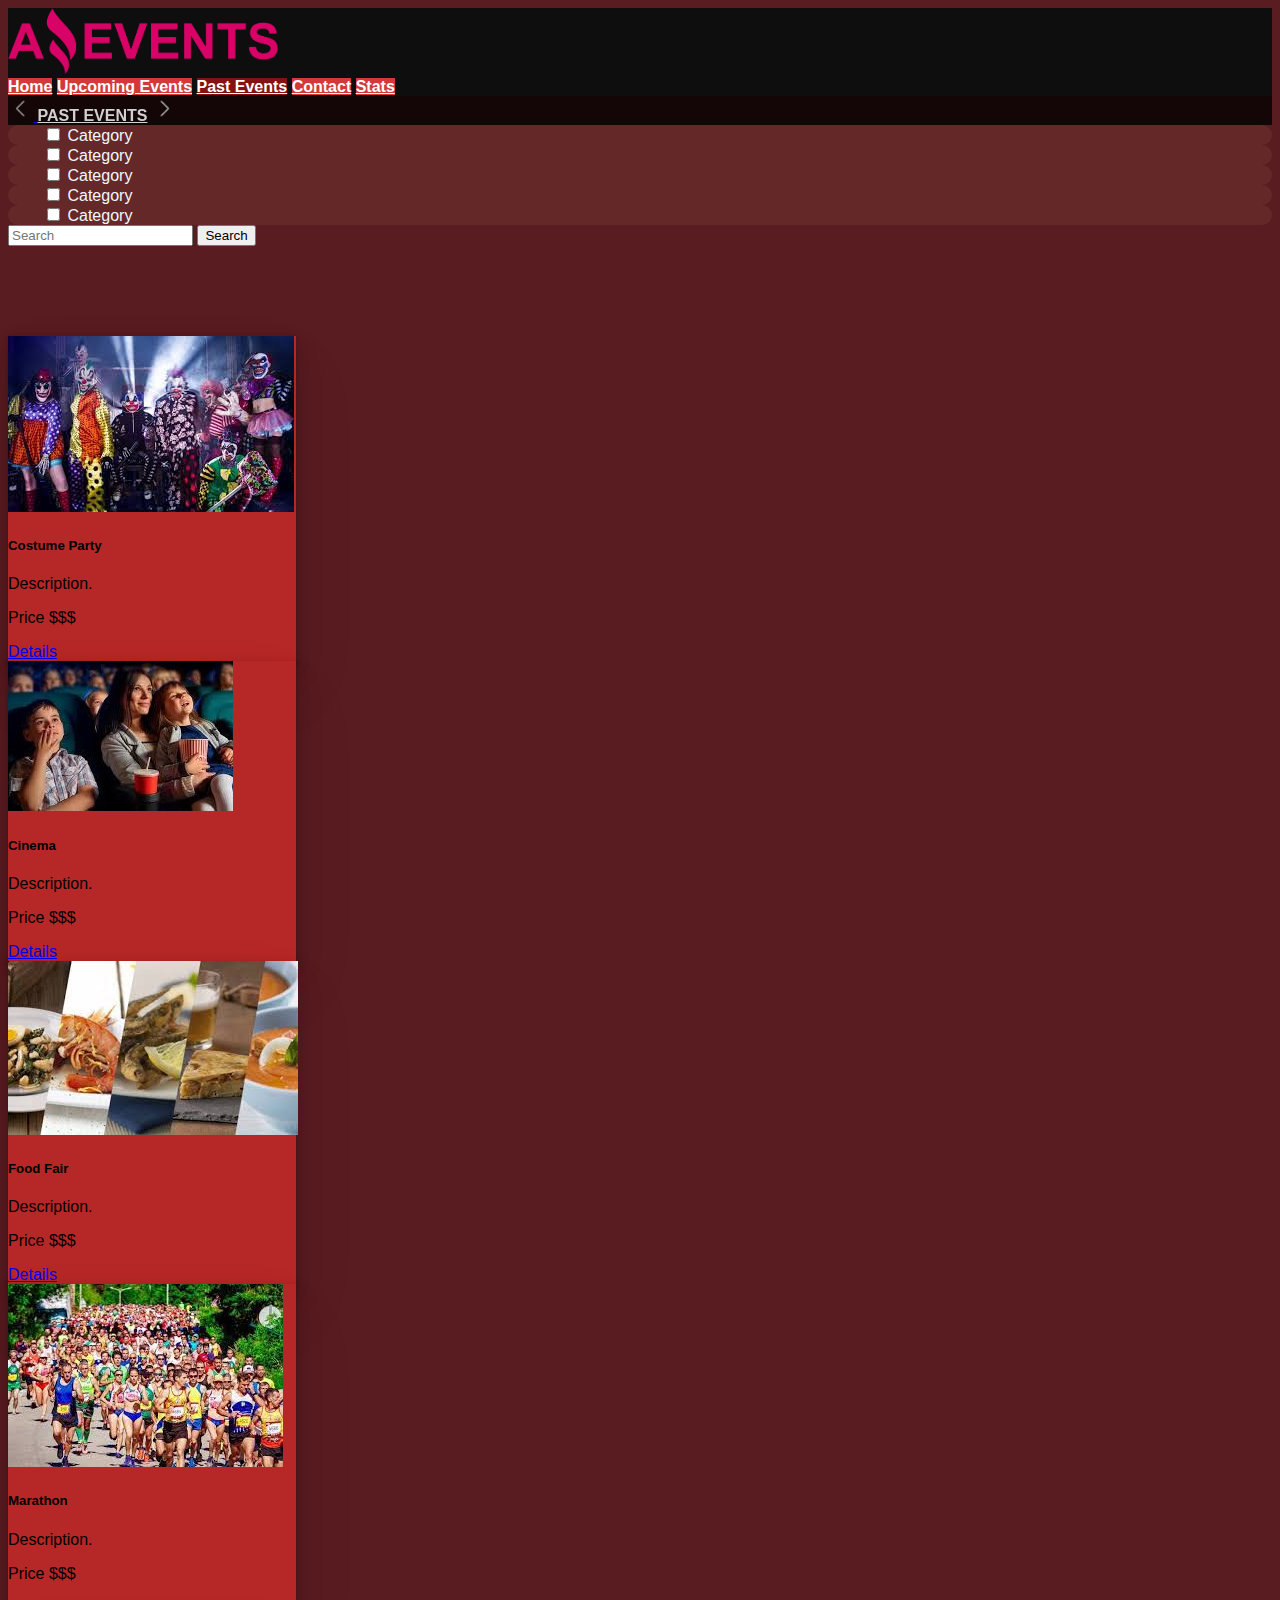
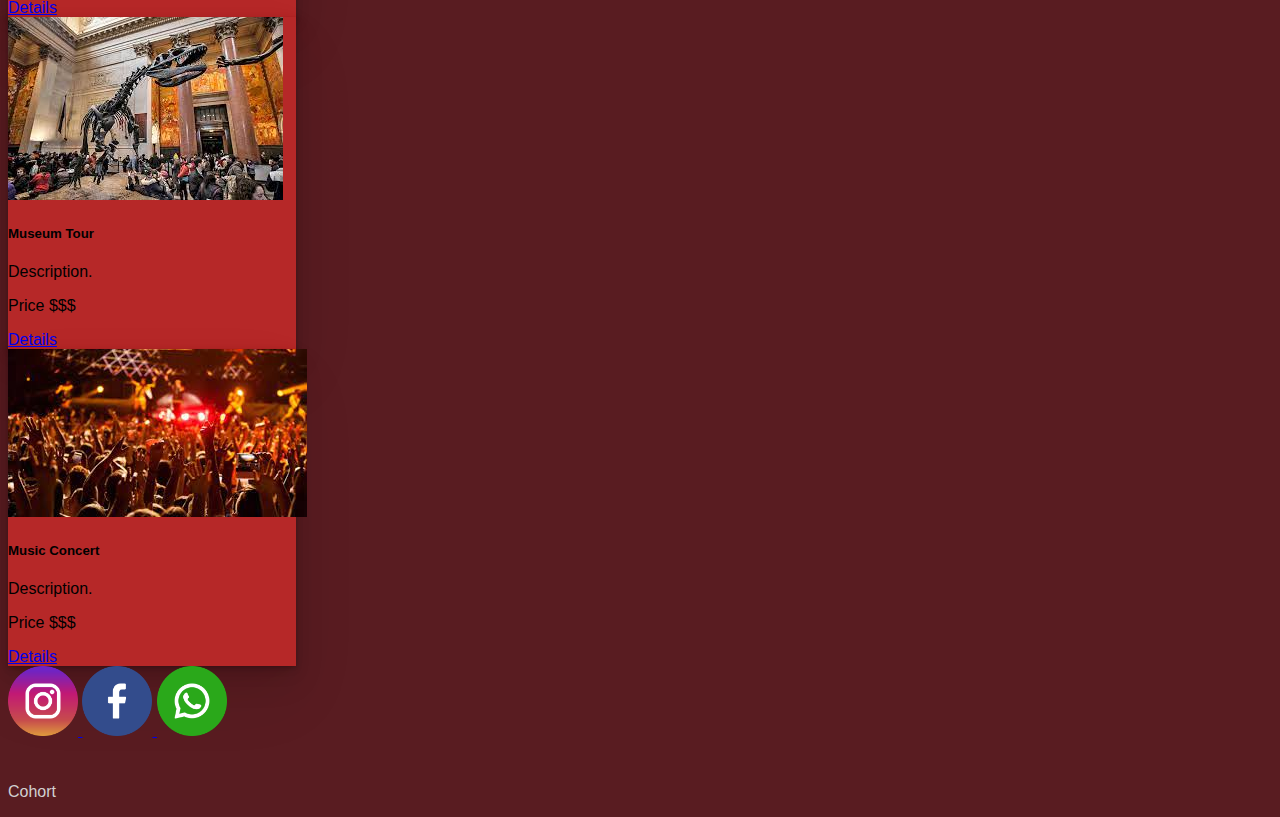
==== past.html @ cd7c4d8c "maquetacion de toda la pagina" ====
<!DOCTYPE html>
<html lang="en">

<head>
    <meta charset="UTF-8">
    <meta http-equiv="X-UA-Compatible" content="IE=edge">
    <meta name="viewport" content="width=device-width, initial-scale=1.0">
    <title>Past Events &bull; Amazing Events</title>
    <link rel="shortcut icon" href="./assets/img/icons/FaviconAmazingEvents.png" type="image/x-icon">
    <link href="https://cdn.jsdelivr.net/npm/bootstrap@5.3.0-alpha1/dist/css/bootstrap.min.css" rel="stylesheet"
        integrity="sha384-GLhlTQ8iRABdZLl6O3oVMWSktQOp6b7In1Zl3/Jr59b6EGGoI1aFkw7cmDA6j6gD" crossorigin="anonymous">
    <link rel="stylesheet" href="./assets/styles/main.css">
</head>

<body>
    <header class="w-100">
        <nav class="navbar p-2">
            <div class="d-inline">
                <a class="navbar-brand" href="./index.html">
                    <img id="home" class="logonavbar img-fluid" src="./assets/img/Logo_Amazing_Events.png" alt="Logo">
                </a>
            </div>
            <div class="d-grid gap-2 d-md-flex justify-content-md-end">
                <a href="./index.html" class="boton-navbar btn btn-primary">Home</a>
                <a href="./upcoming.html" class="boton-navbar btn btn-primary">Upcoming Events</a>
                <a href="#" class="boton-navbar btn btn-primary activado border-bottom">Past Events</a>
                <a href="./contact.html" class="boton-navbar btn btn-primary">Contact</a>
                <a href="./stats.html" class="boton-navbar btn btn-primary">Stats</a>
            </div>
        </nav>
    </header>

    <main>
        <div class="sticky-navbar">
            <nav class="secondary-navbar">
                <div class="container-fluid d-flex justify-content-around align-items-center">
                    <a href="./upcoming.html">
                        <img class="img-fluid" src="./assets/img/icons/arrow_left.png" alt="arrow left" width="25vh" height="auto">
                    </a>
                    <a href="#home" class="title-navbar navbar-brand m-3 h1">PAST EVENTS</a>
                    <a href="./contact.html">
                        <img class="img-fluid" src="./assets/img/icons/arrow_right.png" alt="arrow right" width="25vh" height="auto">
                    </a>
                </div>
            </nav>
        </div>
        <section class="m-3 d-flex justify-content-between">
            <div class="checkboxasd ms-5">
                <div class="category form-check form-check-inline">
                    <input class="form-check-input" type="checkbox" id="inlineCheckbox1" value="option1">
                    <label class="form-check-label" for="inlineCheckbox1">Category</label>
                </div>
                <div class="category form-check form-check-inline">
                    <input class="form-check-input" type="checkbox" id="inlineCheckbox2" value="option2">
                    <label class="form-check-label" for="inlineCheckbox2">Category</label>
                </div>
                <div class="category form-check form-check-inline">
                    <input class="form-check-input" type="checkbox" id="inlineCheckbox3" value="option3">
                    <label class="form-check-label" for="inlineCheckbox3">Category</label>
                </div>
                <div class="category form-check form-check-inline">
                    <input class="form-check-input" type="checkbox" id="inlineCheckbox4" value="option4">
                    <label class=" form-check-label" for="inlineCheckbox4">Category</label>
                </div>
                <div class="category form-check form-check-inline">
                    <input class="form-check-input" type="checkbox" id="inlineCheckbox5" value="option5">
                    <label class="form-check-label" for="inlineCheckbox5">Category</label>
                </div>
            </div>
            <div>
                <form class="d-flex" role="search">
                    <input class="form-control me-2" type="search" placeholder="Search" aria-label="Search">
                    <button class="btn btn-outline-success" type="submit">Search</button>
                </form>
            </div>
        </section>
        <section class="mb-4 cartas d-flex justify-content-evenly flex-wrap">
            <div class="card cartahover" style="width: 18rem;">
                <img src="./assets/img/Costume_Party.jpg" class="card-img-top" alt="Costume Party">
                <div class="card-body align-items-center">
                    <h5 class="card-title text-center">Costume Party</h5>
                    <p class="card-text text-center">Description.</p>
                    <div class="d-flex align-content-center gap-3">
                        <p>Price $$$</p>
                        <a href="./cinemadetail.html" class="flex-grow-1 btn btn-outline-light d-flex justify-content-center">Details</a>
                    </div>
                </div>
            </div>
            <div class="card cartahover" style="width: 18rem;">
                <img src="./assets/img/Cinema.jpg" class="card-img-top" alt="Cinema">
                <div class="card-body">
                    <h5 class="card-title text-center">Cinema</h5>
                    <p class="card-text text-center">Description.</p>
                    <div class="d-flex align-content-center gap-3">
                        <p>Price $$$</p>
                        <a href="./cinemadetail.html" class="flex-grow-1 btn btn-outline-light d-flex justify-content-center">Details</a>
                    </div>
                </div>
            </div>
            <div class="card cartahover" style="width: 18rem;">
                <img src="./assets/img/Food_Fair.jpg" class="card-img-top" alt="Food Fair">
                <div class="card-body">
                    <h5 class="card-title text-center">Food Fair</h5>
                    <p class="card-text text-center">Description.</p>
                    <div class="d-flex align-content-center gap-3">
                        <p>Price $$$</p>
                        <a href="./cinemadetail.html" class="flex-grow-1 btn btn-outline-light d-flex justify-content-center">Details</a>
                    </div>
                </div>
            </div>
            <div class="card cartahover" style="width: 18rem;">
                <img src="./assets/img/Marathon.jpg" class="card-img-top" alt="Marathon">
                <div class="card-body">
                    <h5 class="card-title text-center">Marathon</h5>
                    <p class="card-text text-center">Description.</p>
                    <div class="d-flex align-content-center gap-3">
                        <p>Price $$$</p>
                        <a href="./cinemadetail.html" class="flex-grow-1 btn btn-outline-light d-flex justify-content-center">Details</a>
                    </div>
                </div>
            </div>
            <div class="card cartahover" style="width: 18rem;">
                <img src="./assets/img/Museum_Tour.jpg" class="card-img-top" alt="Museom Tour">
                <div class="card-body">
                    <h5 class="card-title text-center">Museum Tour</h5>
                    <p class="card-text text-center">Description.</p>
                    <div class="d-flex align-content-center gap-3">
                        <p>Price $$$</p>
                        <a href="./cinemadetail.html" class="flex-grow-1 btn btn-outline-light d-flex justify-content-center">Details</a>
                    </div>
                </div>
            </div>
            <div class="card cartahover" style="width: 18rem;">
                <img src="./assets/img/Music_Concert.jpg" class="card-img-top" alt="Music Concert">
                <div class="card-body">
                    <h5 class="card-title text-center">Music Concert</h5>
                    <p class="card-text text-center">Description.</p>
                    <div class="d-flex align-content-center gap-3">
                        <p>Price $$$</p>
                        <a href="./cinemadetail.html" class="flex-grow-1 btn btn-outline-light d-flex justify-content-center">Details</a>
                    </div>
                </div>
            </div>
        </section>
    </main>
    <footer class="d-flex w-100 bg-dark p-3 align-items-center justify-content-between">
        <div class="d-flex justify-content-around w-25">
            <a href="https://www.instagram.com/">
                <img class="img-fluid" src="./assets/img/icons/ig_icon.png" alt="instagram" width="70vh" height="auto">
            </a>
            <a href="https://es-la.facebook.com/">
                <img class="img-fluid" src="./assets/img/icons/face_icon.png" alt="facebook" width="70vh" height="auto">
            </a>
            <a href="https://www.whatsapp.com/">
                <img class="img-fluid" src="./assets/img/icons/wsp_icon.png" alt="whatsapp" width="70vh" height="auto">
            </a>
        </div>
        <p class="cohort">Cohort</p>
    </footer>
    <script src="https://cdn.jsdelivr.net/npm/bootstrap@5.3.0-alpha1/dist/js/bootstrap.bundle.min.js"
        integrity="sha384-w76AqPfDkMBDXo30jS1Sgez6pr3x5MlQ1ZAGC+nuZB+EYdgRZgiwxhTBTkF7CXvN"
        crossorigin="anonymous"></script>
</body>

</html>
---- assets/styles/main.css ----
*{
    font-family: sans-serif;
}
body{
    background-color: #591C21;
}
.navbar{
    background-color: #0e0e0e;
}
.logonavbar{
    width: 30vh;
    height: auto;
    border: #3d0b0b;
}
.boton-navbar{
    color: #ffffff;
    font-weight: bold;
    background-color: #d33939;
    border-color: #d33939;
    transition: all 0.6s;
}
.boton-navbar:hover{
    background-color: #ff7272;
    border-color: #ff7272;
    transform: scale(105%);;
}
.secondary-navbar{
    background-color: #000000c5;
}
.title-navbar{
    font-weight: bold;
    color: #d1d1d1;
}
.activado{
    background-color: #851212;
    border-color: #851212;
    box-shadow: rgba(50, 50, 93, 0.25) 0px 30px 60px -12px, rgba(0, 0, 0, 0.3) 0px 18px 36px -18px;
}
.cartas{
    column-gap: 26vh;
    row-gap: 5vh;
    margin-top: 10vh;
}
.sticky-navbar{
    position: sticky;
    top: -1px;
    z-index: 50;
}
.category{
    background-color: rgb(100, 40, 40);
    border-radius: 10vh;
    padding-left: 35px;
    padding-right: 15px;
    color: aliceblue;
}
.cohort{
    color: #d1d1d1;
    padding-top: 3vh;
}
.card{
    background-color: #b62828;
    box-shadow: rgba(0, 0, 0, 0.07) 0px 1px 2px, rgba(0, 0, 0, 0.07) 0px 2px 4px, rgba(0, 0, 0, 0.07) 0px 4px 8px, rgba(0, 0, 0, 0.07) 0px 8px 16px, rgba(0, 0, 0, 0.07) 0px 16px 32px, rgba(0, 0, 0, 0.07) 0px 32px 64px;
}
.contact{
    background-color: #0e0e0e;
}
.cartahover{
    transition: all 0.2s;
}
.cartahover:hover{
    background-color: #d1d1d1;
    transform: scale(110%);
    color: red;
}
.btn-outline-light:hover{
    color: #0e0e0e;
    background-color: #b62828;
    border-color: #ff7272;
}
.details{
    /* padding-top: 10vh; */
    width: 50%;
    height: 50vh;
    background-color: rgb(27, 27, 27);
}
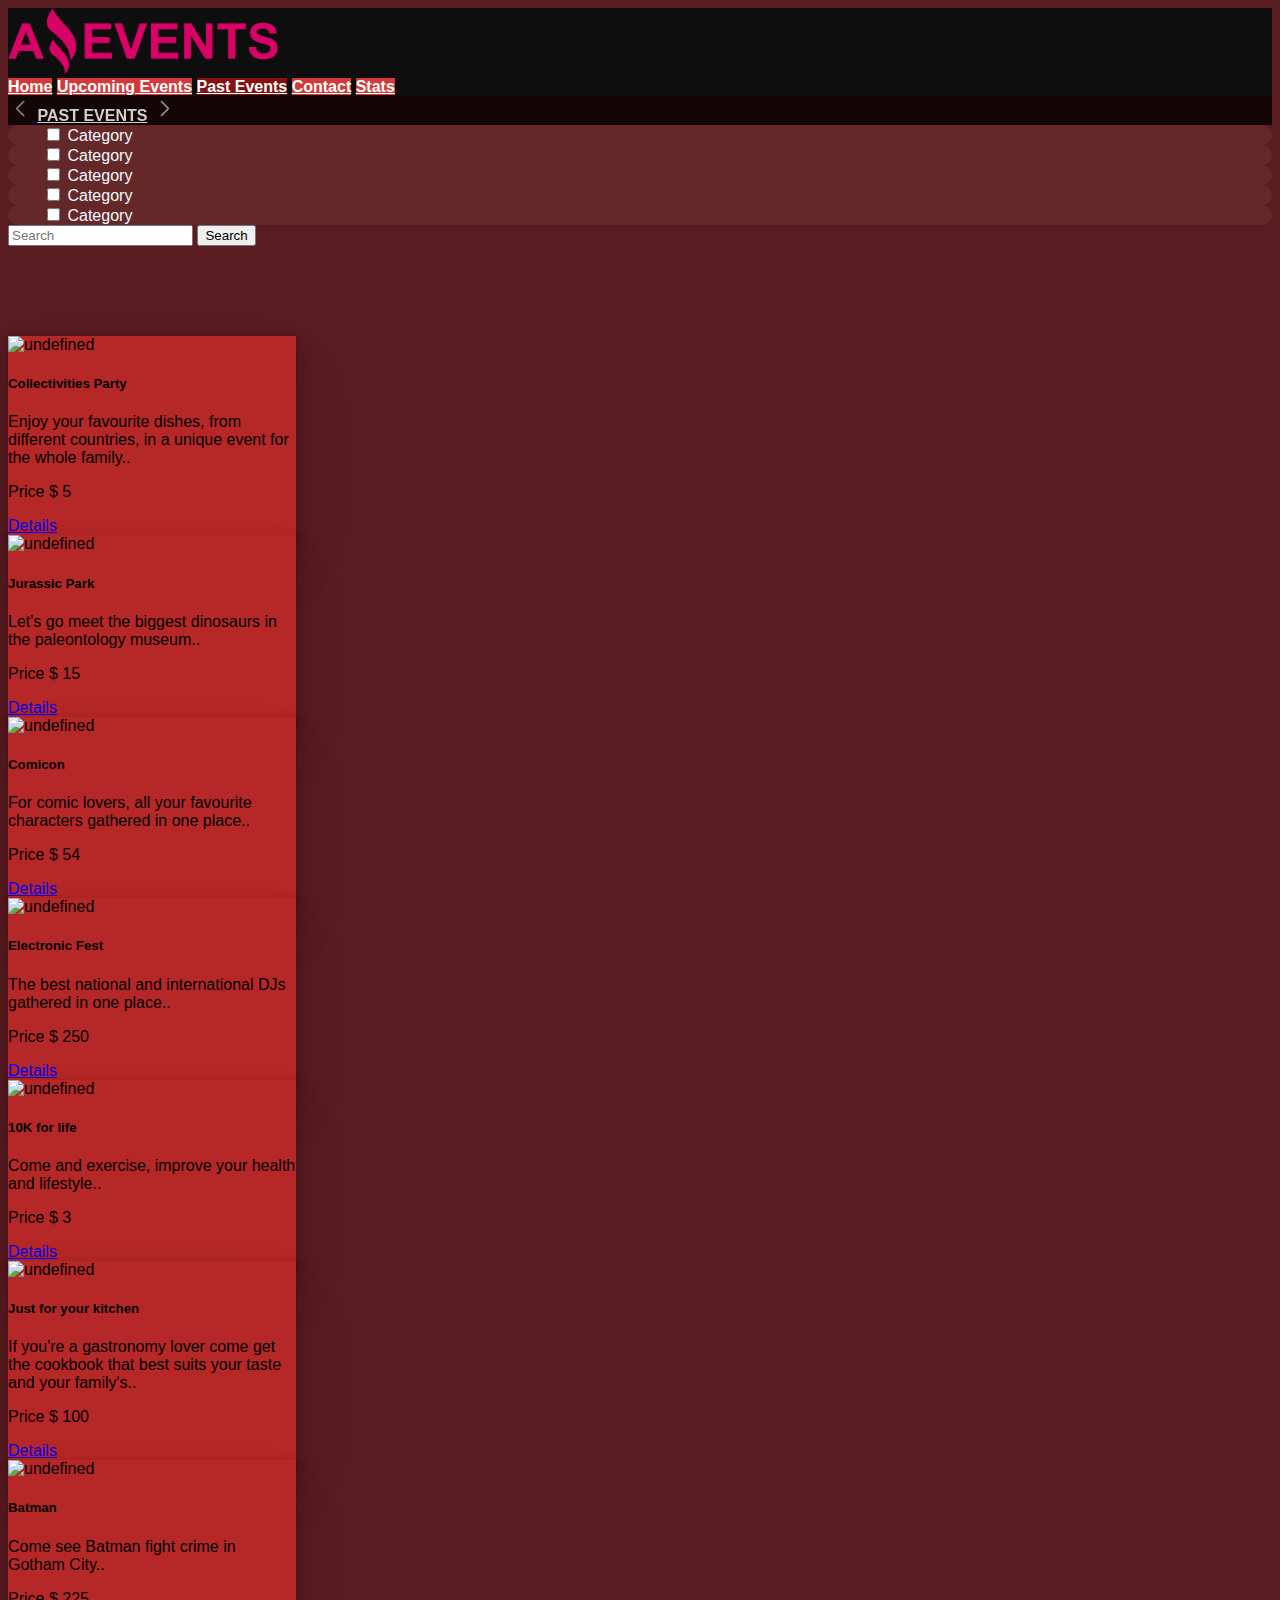
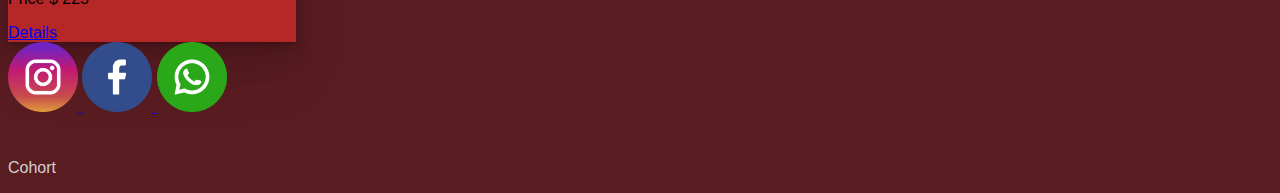
==== commit 7c183dd0: "incorporacion de la carpeta scripts con los archivos past.js, upcoming.js, index.js y data.js, que s" ====
--- a/past.html
+++ b/past.html
@@ -74,73 +74,8 @@
                 </form>
             </div>
         </section>
-        <section class="mb-4 cartas d-flex justify-content-evenly flex-wrap">
-            <div class="card cartahover" style="width: 18rem;">
-                <img src="./assets/img/Costume_Party.jpg" class="card-img-top" alt="Costume Party">
-                <div class="card-body align-items-center">
-                    <h5 class="card-title text-center">Costume Party</h5>
-                    <p class="card-text text-center">Description.</p>
-                    <div class="d-flex align-content-center gap-3">
-                        <p>Price $$$</p>
-                        <a href="./cinemadetail.html" class="flex-grow-1 btn btn-outline-light d-flex justify-content-center">Details</a>
-                    </div>
-                </div>
-            </div>
-            <div class="card cartahover" style="width: 18rem;">
-                <img src="./assets/img/Cinema.jpg" class="card-img-top" alt="Cinema">
-                <div class="card-body">
-                    <h5 class="card-title text-center">Cinema</h5>
-                    <p class="card-text text-center">Description.</p>
-                    <div class="d-flex align-content-center gap-3">
-                        <p>Price $$$</p>
-                        <a href="./cinemadetail.html" class="flex-grow-1 btn btn-outline-light d-flex justify-content-center">Details</a>
-                    </div>
-                </div>
-            </div>
-            <div class="card cartahover" style="width: 18rem;">
-                <img src="./assets/img/Food_Fair.jpg" class="card-img-top" alt="Food Fair">
-                <div class="card-body">
-                    <h5 class="card-title text-center">Food Fair</h5>
-                    <p class="card-text text-center">Description.</p>
-                    <div class="d-flex align-content-center gap-3">
-                        <p>Price $$$</p>
-                        <a href="./cinemadetail.html" class="flex-grow-1 btn btn-outline-light d-flex justify-content-center">Details</a>
-                    </div>
-                </div>
-            </div>
-            <div class="card cartahover" style="width: 18rem;">
-                <img src="./assets/img/Marathon.jpg" class="card-img-top" alt="Marathon">
-                <div class="card-body">
-                    <h5 class="card-title text-center">Marathon</h5>
-                    <p class="card-text text-center">Description.</p>
-                    <div class="d-flex align-content-center gap-3">
-                        <p>Price $$$</p>
-                        <a href="./cinemadetail.html" class="flex-grow-1 btn btn-outline-light d-flex justify-content-center">Details</a>
-                    </div>
-                </div>
-            </div>
-            <div class="card cartahover" style="width: 18rem;">
-                <img src="./assets/img/Museum_Tour.jpg" class="card-img-top" alt="Museom Tour">
-                <div class="card-body">
-                    <h5 class="card-title text-center">Museum Tour</h5>
-                    <p class="card-text text-center">Description.</p>
-                    <div class="d-flex align-content-center gap-3">
-                        <p>Price $$$</p>
-                        <a href="./cinemadetail.html" class="flex-grow-1 btn btn-outline-light d-flex justify-content-center">Details</a>
-                    </div>
-                </div>
-            </div>
-            <div class="card cartahover" style="width: 18rem;">
-                <img src="./assets/img/Music_Concert.jpg" class="card-img-top" alt="Music Concert">
-                <div class="card-body">
-                    <h5 class="card-title text-center">Music Concert</h5>
-                    <p class="card-text text-center">Description.</p>
-                    <div class="d-flex align-content-center gap-3">
-                        <p>Price $$$</p>
-                        <a href="./cinemadetail.html" class="flex-grow-1 btn btn-outline-light d-flex justify-content-center">Details</a>
-                    </div>
-                </div>
-            </div>
+        <section id="main" class="mb-4 cartas d-flex justify-content-evenly flex-wrap">
+           
         </section>
     </main>
     <footer class="d-flex w-100 bg-dark p-3 align-items-center justify-content-between">
@@ -160,6 +95,8 @@
     <script src="https://cdn.jsdelivr.net/npm/bootstrap@5.3.0-alpha1/dist/js/bootstrap.bundle.min.js"
         integrity="sha384-w76AqPfDkMBDXo30jS1Sgez6pr3x5MlQ1ZAGC+nuZB+EYdgRZgiwxhTBTkF7CXvN"
         crossorigin="anonymous"></script>
+        <script src="./scripts/data.js"></script>
+        <script src="./scripts/past.js"></script>
 </body>
 
 </html>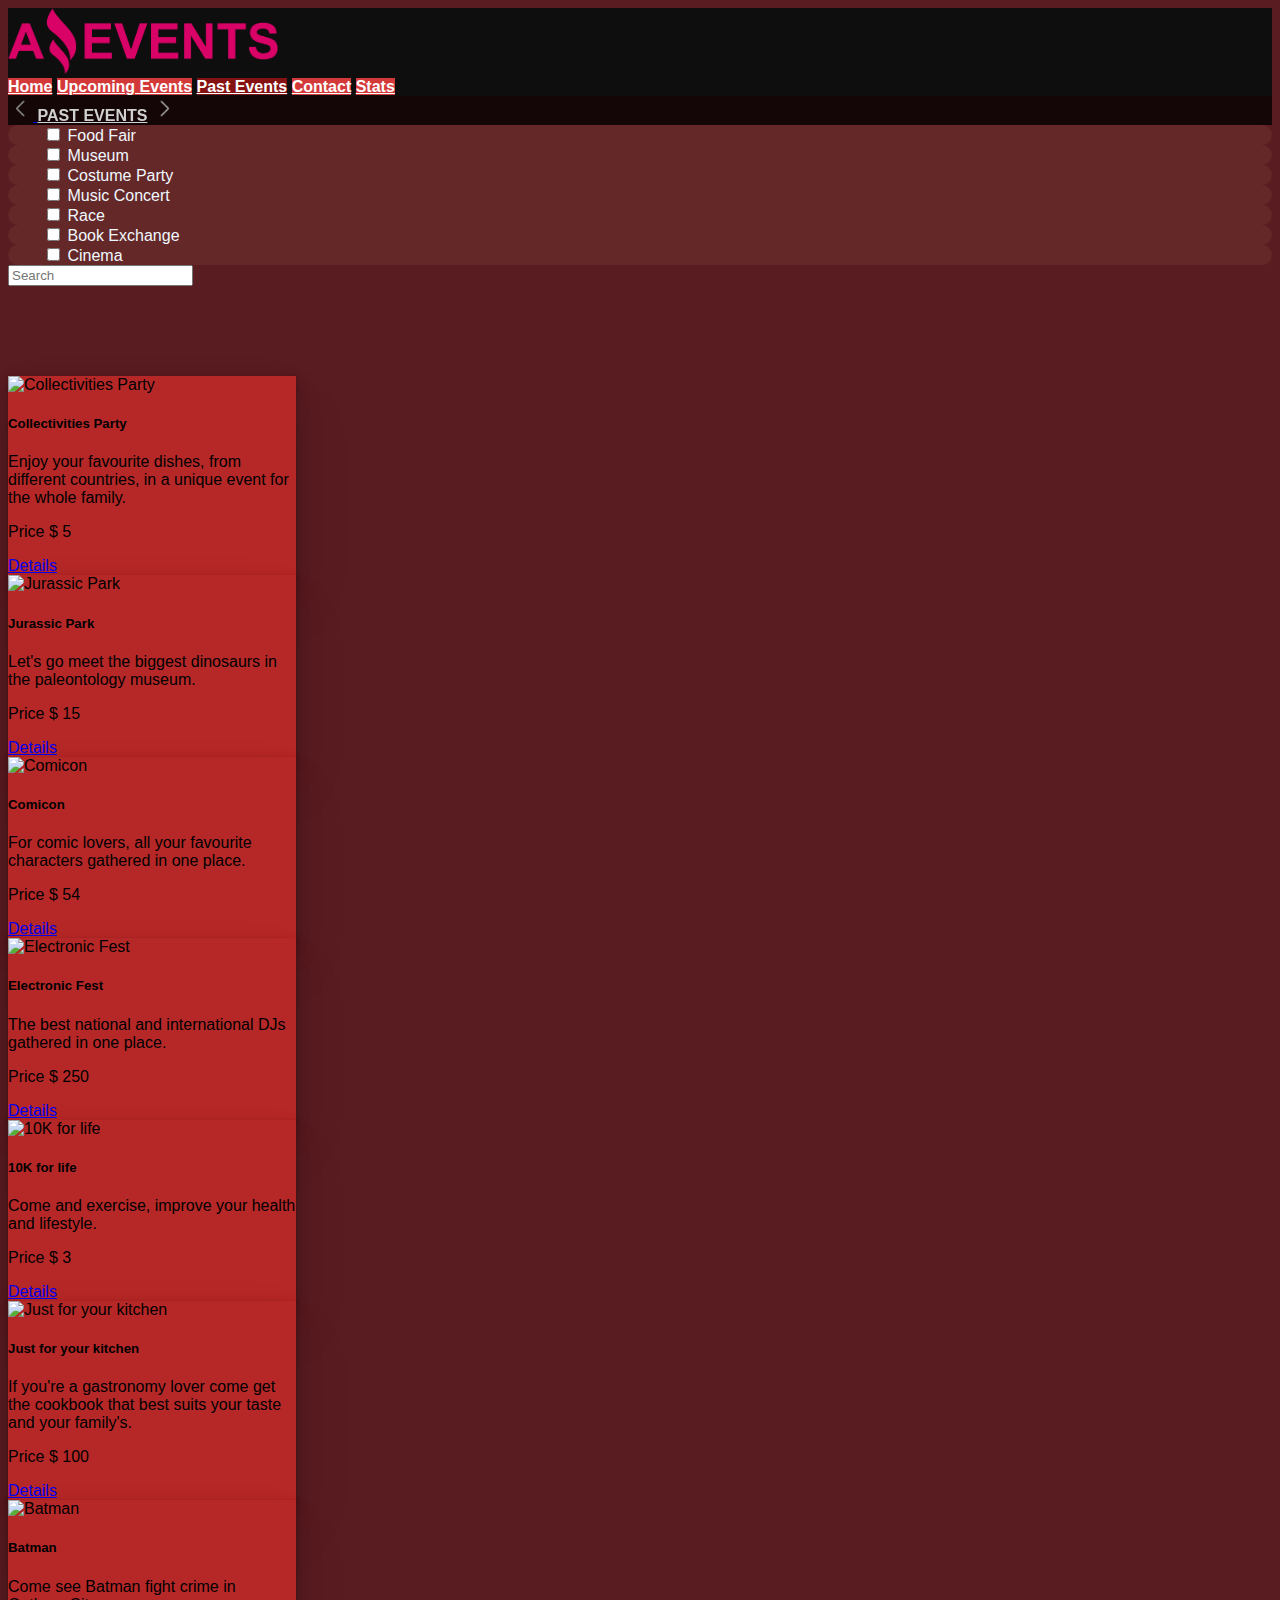
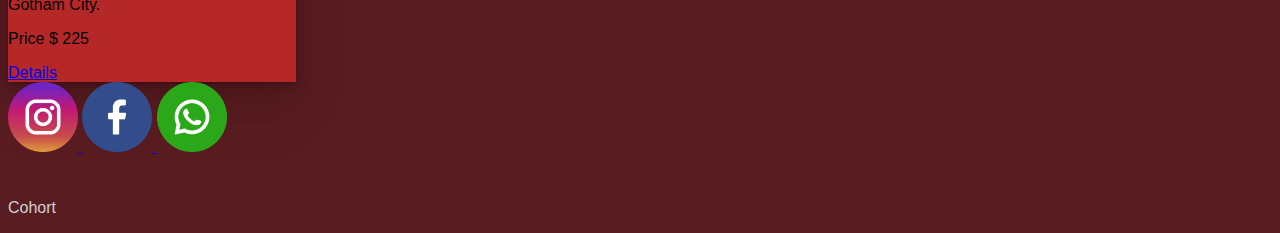
==== commit 020aa301: "Add files via upload" ====
--- a/past.html
+++ b/past.html
@@ -45,32 +45,12 @@
             </nav>
         </div>
         <section class="m-3 d-flex justify-content-between">
-            <div class="checkboxasd ms-5">
-                <div class="category form-check form-check-inline">
-                    <input class="form-check-input" type="checkbox" id="inlineCheckbox1" value="option1">
-                    <label class="form-check-label" for="inlineCheckbox1">Category</label>
-                </div>
-                <div class="category form-check form-check-inline">
-                    <input class="form-check-input" type="checkbox" id="inlineCheckbox2" value="option2">
-                    <label class="form-check-label" for="inlineCheckbox2">Category</label>
-                </div>
-                <div class="category form-check form-check-inline">
-                    <input class="form-check-input" type="checkbox" id="inlineCheckbox3" value="option3">
-                    <label class="form-check-label" for="inlineCheckbox3">Category</label>
-                </div>
-                <div class="category form-check form-check-inline">
-                    <input class="form-check-input" type="checkbox" id="inlineCheckbox4" value="option4">
-                    <label class=" form-check-label" for="inlineCheckbox4">Category</label>
-                </div>
-                <div class="category form-check form-check-inline">
-                    <input class="form-check-input" type="checkbox" id="inlineCheckbox5" value="option5">
-                    <label class="form-check-label" for="inlineCheckbox5">Category</label>
-                </div>
+            <div id="checkboxList" class="checkboxasd ms-5">
+
             </div>
             <div>
                 <form class="d-flex" role="search">
-                    <input class="form-control me-2" type="search" placeholder="Search" aria-label="Search">
-                    <button class="btn btn-outline-success" type="submit">Search</button>
+                    <input id="search" class="form-control me-2" type="search" placeholder="Search" aria-label="Search">
                 </form>
             </div>
         </section>
--- a/assets/styles/main.css
+++ b/assets/styles/main.css
@@ -37,7 +37,7 @@
     box-shadow: rgba(50, 50, 93, 0.25) 0px 30px 60px -12px, rgba(0, 0, 0, 0.3) 0px 18px 36px -18px;
 }
 .cartas{
-    column-gap: 26vh;
+    column-gap: 5vh;
     row-gap: 5vh;
     margin-top: 10vh;
 }
@@ -80,6 +80,9 @@
 .details{
     /* padding-top: 10vh; */
     width: 50%;
-    height: 50vh;
     background-color: rgb(27, 27, 27);
+}
+.imgdetail{
+    width: 50vh;
+    height: auto;
 }